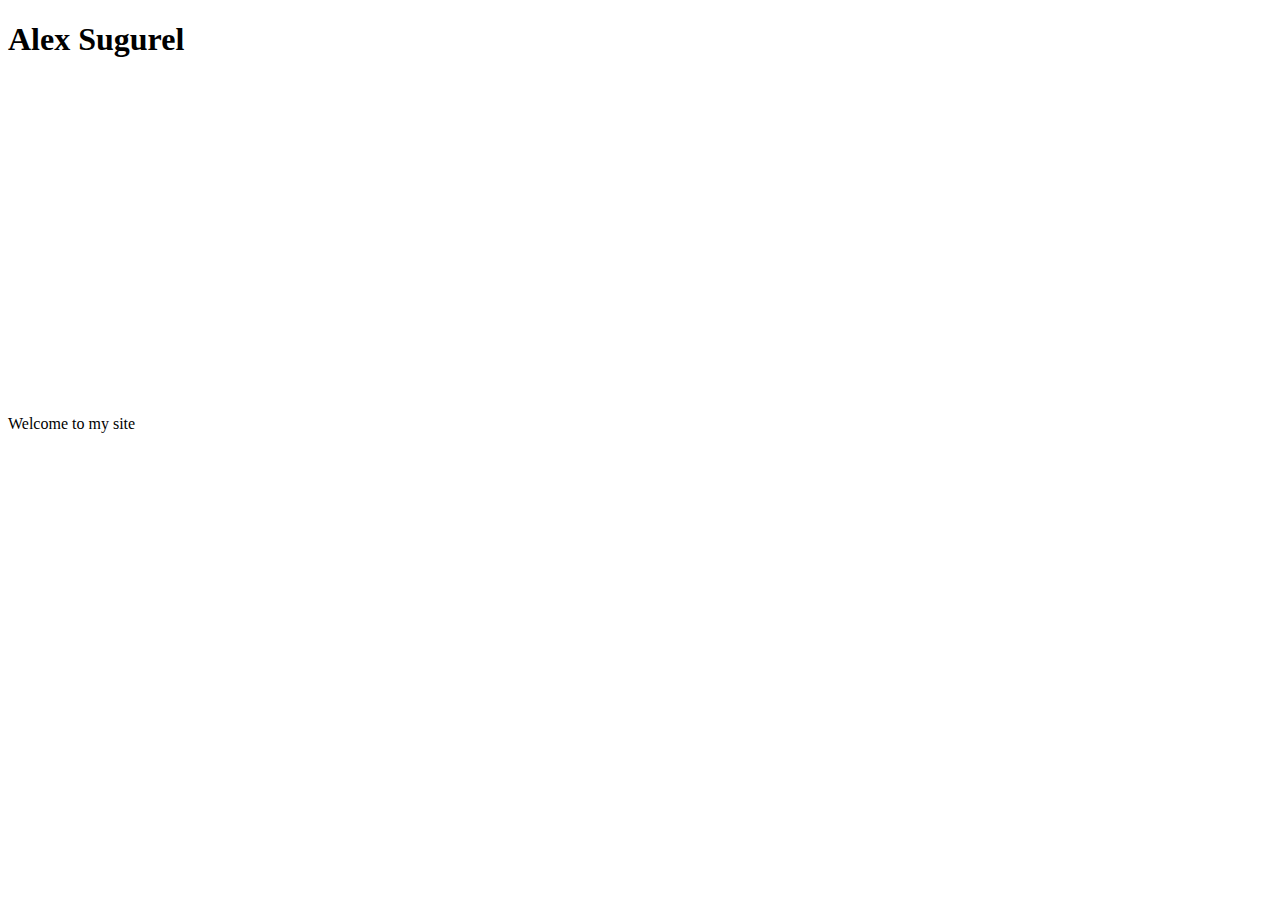
==== index.html @ f3f17a6d "first commit" ====
<!DOCTYPE html>
<html lang="en">
<head>
	<meta charset="utf-8">
	<title>Alex Sugurel</title>
	<link rel="stylesheet" href="style.css">
</head>

<body>

	<h1>Alex Sugurel</h1>
	<iframe width="560" height="315" src="https://www.youtube.com/embed/Eu3zJeBJjf8" frameborder="0" allow="autoplay; encrypted-media" allowfullscreen></iframe>
	<p>Welcome to my site</p> 

</body>
</html>
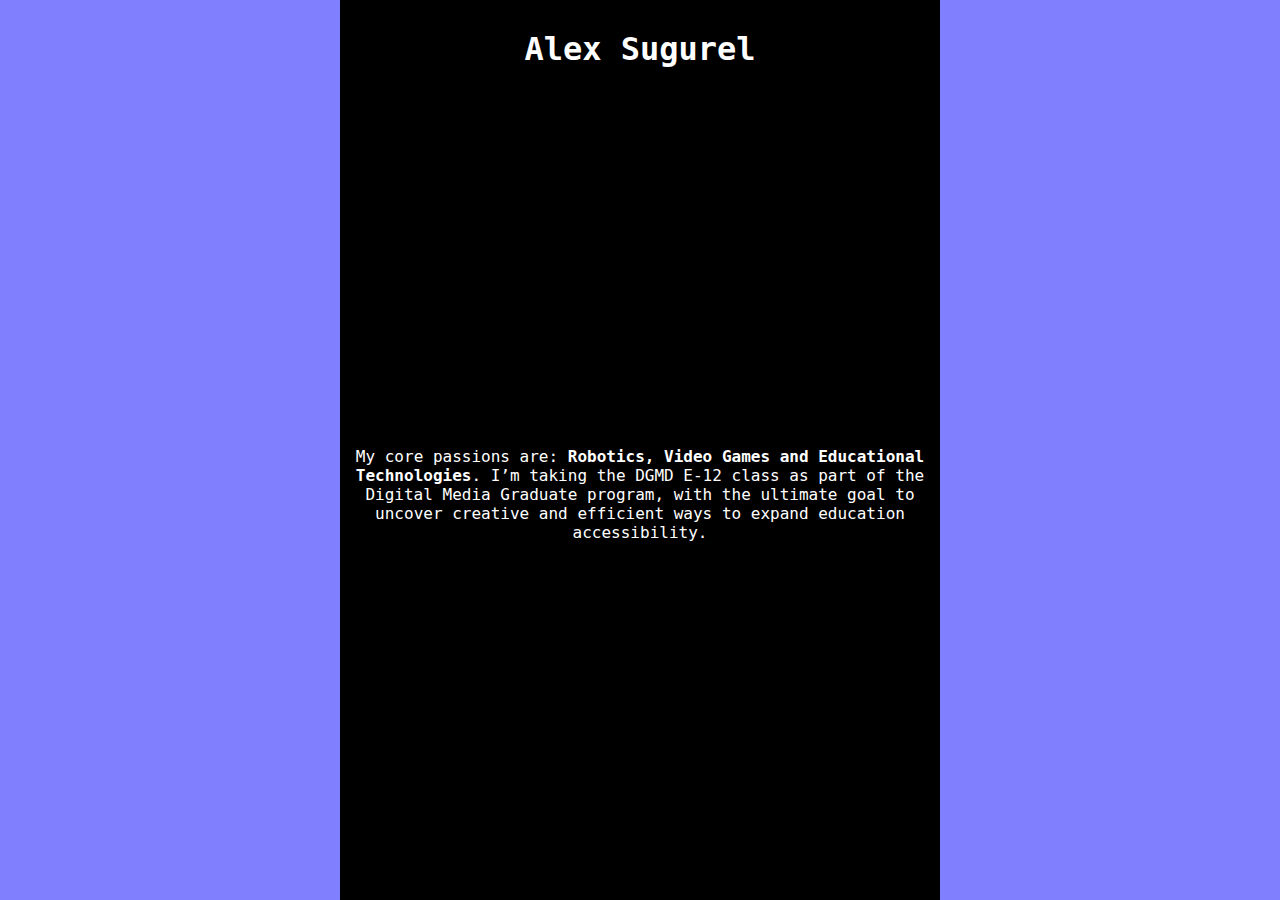
==== commit f7883da8: "add text and black box on purple background" ====
--- a/index.html
+++ b/index.html
@@ -7,10 +7,11 @@
 </head>
 
 <body>
-
-	<h1>Alex Sugurel</h1>
-	<iframe width="560" height="315" src="https://www.youtube.com/embed/Eu3zJeBJjf8" frameborder="0" allow="autoplay; encrypted-media" allowfullscreen></iframe>
-	<p>Welcome to my site</p> 
+	<div class="box">
+		<h1>Alex Sugurel</h1>
+		<iframe width="560" height="315" src="https://www.youtube.com/embed/Eu3zJeBJjf8" frameborder="0" allow="autoplay; encrypted-media" allowfullscreen></iframe>
+		<p>My core passions are: <b>Robotics, Video Games and Educational Technologies</b>. I’m taking the DGMD E-12 class as part of the Digital Media Graduate program, with the ultimate goal to uncover creative and efficient ways to expand education accessibility. </p> 	
+	</div>
 
 </body>
 </html>--- a/style.css
+++ b/style.css
@@ -0,0 +1,26 @@
+body, html {
+	background-color: #8080ff;
+	text-align: center;
+	font-family: "Lucida Console", Monaco, monospace;
+	margin: 0;
+	padding: 0;
+	height: 100%;
+}
+
+.box {
+	color: #ffffff;
+	background-color: #000000;
+	height: 100%;
+	width: 600px;
+	display: block;
+	margin: 0 auto;
+}
+
+.box h1 {
+	margin: 0;
+	padding: 30px 0;
+}
+
+.box p {
+	margin-top: 30px;
+}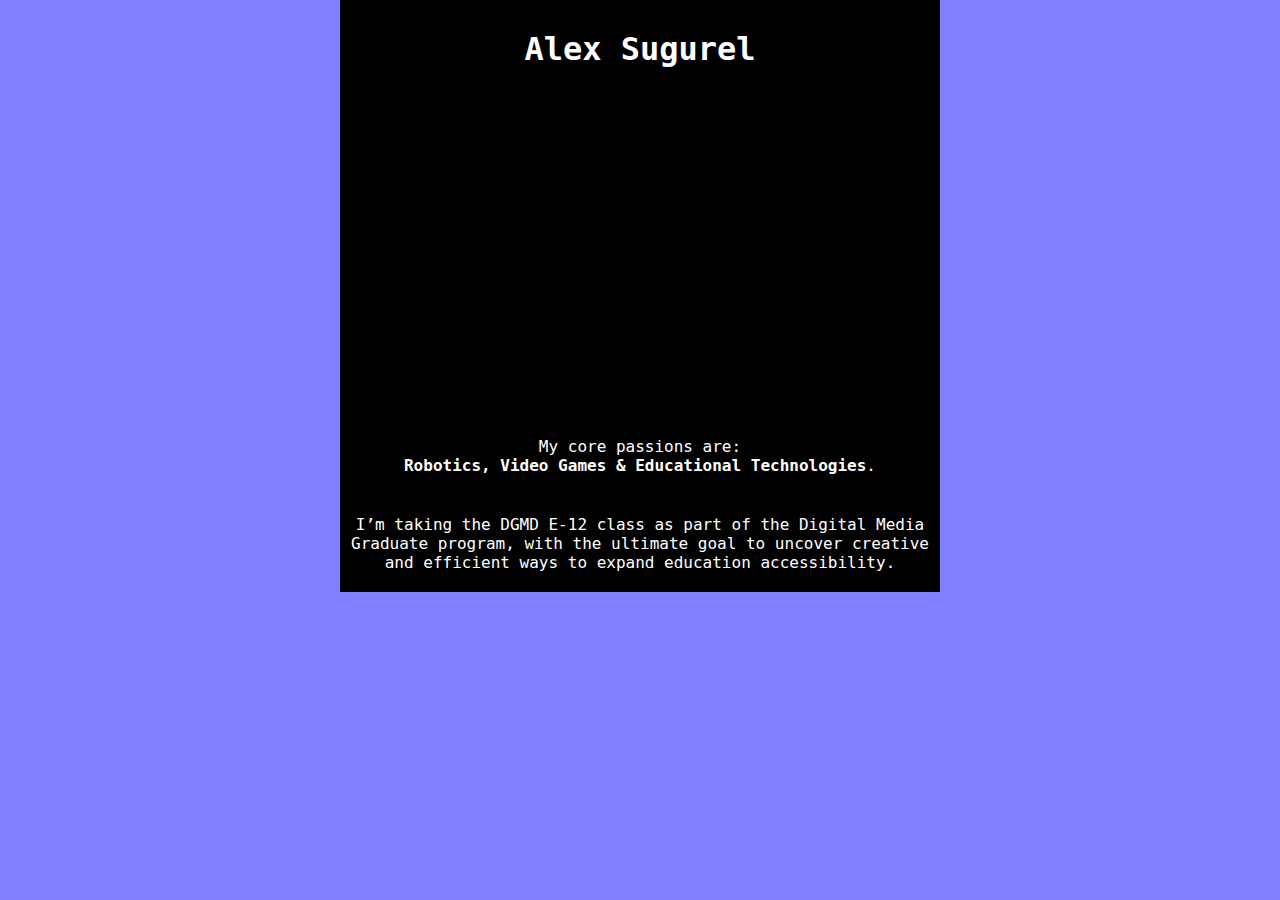
==== commit 8935866d: "add space in text" ====
--- a/index.html
+++ b/index.html
@@ -10,7 +10,8 @@
 	<div class="box">
 		<h1>Alex Sugurel</h1>
 		<iframe width="560" height="315" src="https://www.youtube.com/embed/Eu3zJeBJjf8" frameborder="0" allow="autoplay; encrypted-media" allowfullscreen></iframe>
-		<p>My core passions are: <b>Robotics, Video Games and Educational Technologies</b>. I’m taking the DGMD E-12 class as part of the Digital Media Graduate program, with the ultimate goal to uncover creative and efficient ways to expand education accessibility. </p> 	
+		<p>My core passions are: </br> <b>Robotics, Video Games & Educational Technologies</b>. </p>
+		<p>I’m taking the DGMD E-12 class as part of the Digital Media Graduate program, with the ultimate goal to uncover creative and efficient ways to expand education accessibility. </p> 	
 	</div>
 
 </body>
--- a/style.css
+++ b/style.css
@@ -10,7 +10,6 @@
 .box {
 	color: #ffffff;
 	background-color: #000000;
-	height: 100%;
 	width: 600px;
 	display: block;
 	margin: 0 auto;
@@ -22,5 +21,6 @@
 }
 
 .box p {
-	margin-top: 30px;
+	margin-top: 20px;
+	padding-bottom: 20px;
 }